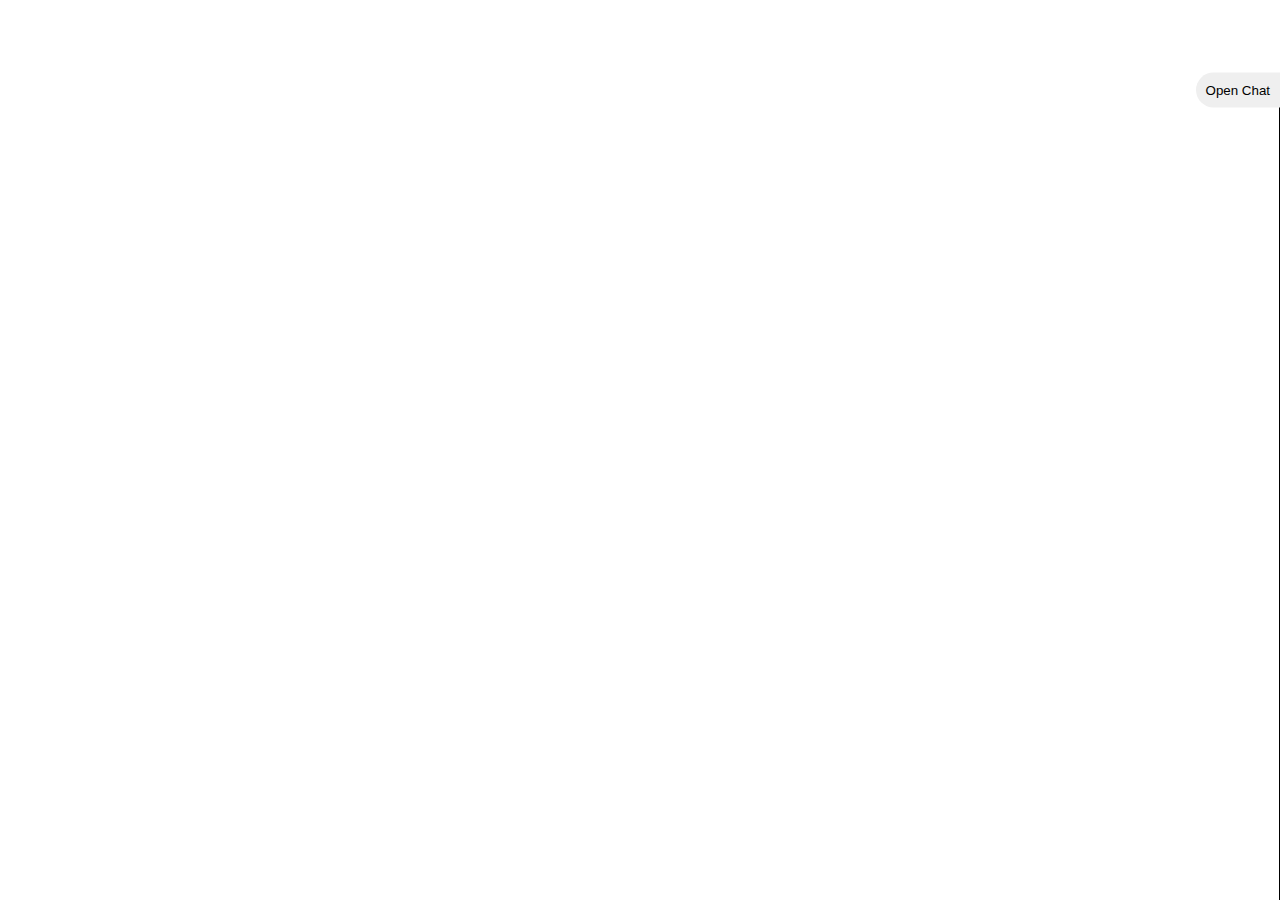
==== chatbot_block/chatbot/chatbot_design/index.html @ 9486bf1e "Add chatbot design for block" ====
<!DOCTYPE html>
<html lang="en">
<head>
  <meta charset="UTF-8">
  <meta name="viewport" content="width=device-width, initial-scale=1.0">
  <title>Simple Sidebar Chatbot</title>
  <link rel="stylesheet" href="styles.css">
</head>
<body>
  <div class="chat-container">
    <div class="chat-sidebar">
      <div class="chat-header">
        <h3>Chatbot</h3>
      </div>
      <div class="chat-messages" id="chatMessages"></div>
      <div class="chat-input">
        <input type="text" id="userInput" placeholder="Type your message...">
        <button id="sendBtn"></button>
      </div>
      <div class="chat-settings">settings
        <button id="settingsBtn"></button>
        <button id="exitBtn"></button>
      </div>
    </div>
    <button id="openBtn" class="openBtn">Open Chat</button>
  </div>
  
  <script src="script.js"></script>
</body>
</html>
---- chatbot_block/chatbot/chatbot_design/styles.css ----
.chat-container {
  position: relative;
}
  
.chat-sidebar {
  position: fixed;
  top: 80px;
  right: -440px;
  width: 400px;
  height: 100%;
  background-color: #dadada;
  padding: 20px;
  border-top-left-radius: 15px;
  outline-style: solid;
  outline-width: thin;
  transition: right 0.3s ease-in-out;
}

.chat-header {
  display: flex;
  width: 350px;
  justify-content: space-between;
  align-items: center;
  margin-bottom: 20px;
  background-color: white;
}

.chat-messages {
  position: absolute;
  width: 350px;
  max-height: 580px;
  overflow-y: auto;
  overflow-x: auto;
  margin-bottom: 20px;
  background-color: #dadada;
}

.chat-input {
  position: fixed;
  bottom: 30px;
  width: 350px;
}

#userInput {
  width: calc(100% - 20px);
  height: 30px;
  margin-right: 10px;
  border-radius: 10px;
  border: none;
  padding: 10px;
}

#userInput:focus {
  outline: none;
}

#sendBtn {
  position: absolute;
  top: 15px;
  right: 10px;
  height: 25px;
  width: 35px;
  border-radius: 5px;
  border: none;
  background: url('static/send-icon.svg') no-repeat 5px center;
}

.chat-settings {
  position: absolute;
  top: 0px;
  right: 0px;
  height: 780px;
  color: white;
  background-color: white;
}

#settingsBtn {
  position: absolute;
  bottom: 120px;
  right: 10px;
  height: 25px;
  width: 35px;
  border-radius: 5px;
  border: none;
  background: url('static/settings-icon.svg') no-repeat 5px center;
}

#exitBtn {
  position: absolute;
  top: 40px;
  right: 5px;
  height: 25px;
  width: 35px;
  border-radius: 5px;
  border: none;
  background: url('static/exit-icon.svg') no-repeat 5px center;
}

.openBtn {
  position: fixed;
  border-top-left-radius: 20px;
  border-top-right-radius: 0;
  border-bottom-left-radius: 20px;
  border-bottom-right-radius: 0;
  border: none;
  padding: 10px;
  top: 10%;
  right: 0;
  cursor: pointer;
  transform: translateY(-50%);
}

.openBtn:hover {
  background-color: black;
  color: white;
}
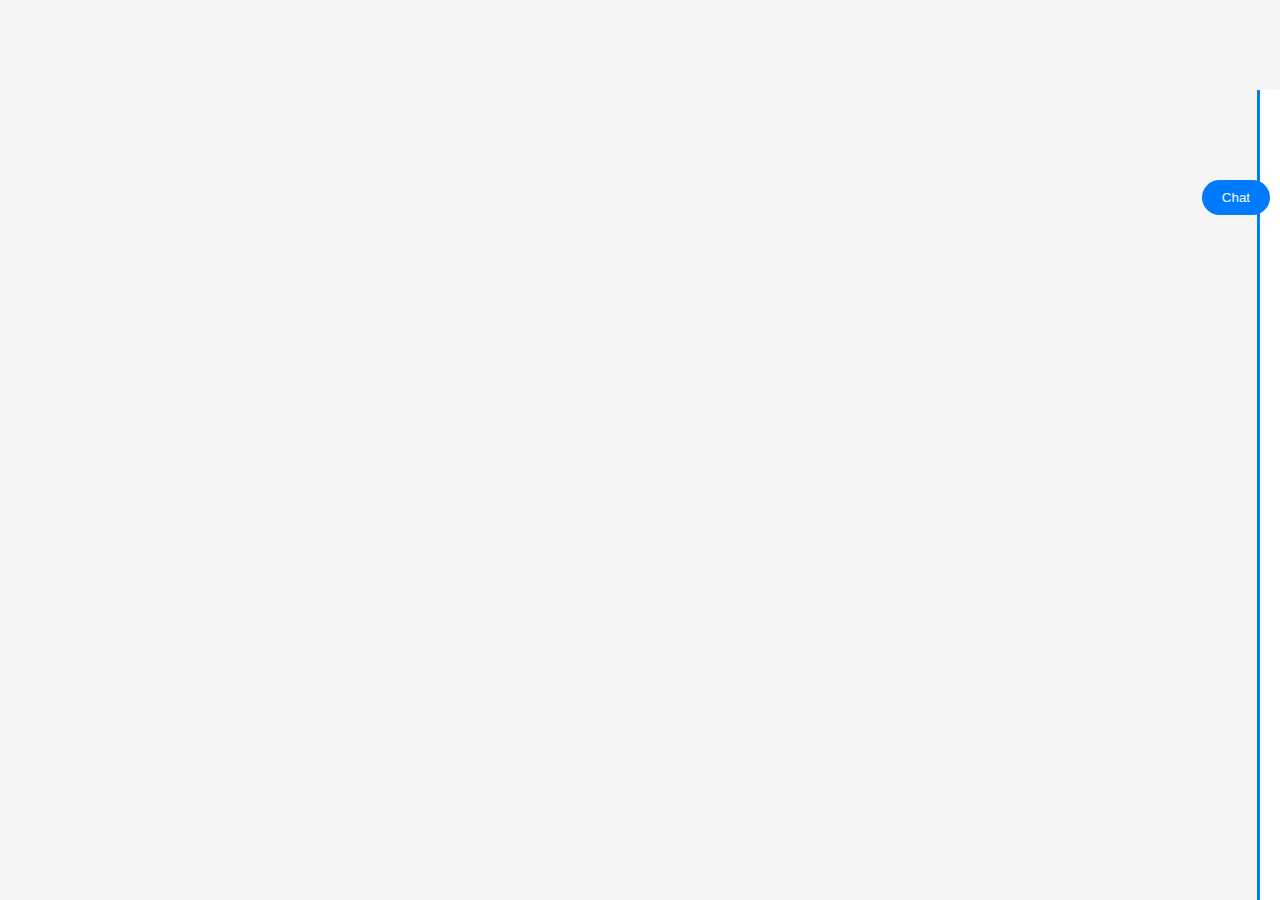
==== commit 382ad7fd: "Modify frontend" ====
--- a/chatbot_block/chatbot/chatbot_design/index.html
+++ b/chatbot_block/chatbot/chatbot_design/index.html
@@ -1,30 +1,25 @@
 <!DOCTYPE html>
 <html lang="en">
 <head>
-  <meta charset="UTF-8">
-  <meta name="viewport" content="width=device-width, initial-scale=1.0">
-  <title>Simple Sidebar Chatbot</title>
-  <link rel="stylesheet" href="styles.css">
+    <meta charset="UTF-8">
+    <meta name="viewport" content="width=device-width, initial-scale=1.0">
+    <title>Chatbot UI</title>
+    <link rel="stylesheet" href="styles.css">
 </head>
 <body>
-  <div class="chat-container">
     <div class="chat-sidebar">
-      <div class="chat-header">
-        <h3>Chatbot</h3>
-      </div>
-      <div class="chat-messages" id="chatMessages"></div>
-      <div class="chat-input">
-        <input type="text" id="userInput" placeholder="Type your message...">
-        <button id="sendBtn"></button>
-      </div>
-      <div class="chat-settings">settings
-        <button id="settingsBtn"></button>
-        <button id="exitBtn"></button>
-      </div>
+        <header class="chat-header">
+            <h3>Chotbot</h3>
+            <button id="exitBtn" class="icon-button exit-btn" aria-label="Close chat"></button>
+        </header>
+        <div class="chat-messages" id="chatMessages"></div>
+        <footer class="chat-footer">
+            <input type="text" id="userInput" placeholder="Type your message..." autofocus>
+            <button id="sendBtn" class="icon-button send-btn" aria-label="Send message"></button>
+        </footer>
     </div>
-    <button id="openBtn" class="openBtn">Open Chat</button>
-  </div>
-  
-  <script src="script.js"></script>
+    <button id="openBtn" class="open-btn">Chat</button>
+
+    <script src="script.js"></script>
 </body>
-</html>
+</html>--- a/chatbot_block/chatbot/chatbot_design/styles.css
+++ b/chatbot_block/chatbot/chatbot_design/styles.css
@@ -1,116 +1,120 @@
-.chat-container {
-  position: relative;
+body, html {
+  height: 100%;
+  margin: 0;
+  font-family: 'Helvetica Neue', Helvetica, Arial, sans-serif;
+  background: #f5f5f5;
 }
-  
+
 .chat-sidebar {
   position: fixed;
-  top: 80px;
-  right: -440px;
-  width: 400px;
-  height: 100%;
-  background-color: #dadada;
-  padding: 20px;
-  border-top-left-radius: 15px;
-  outline-style: solid;
-  outline-width: thin;
-  transition: right 0.3s ease-in-out;
+    top: 10%; /* Adjusted to start from the top */
+    bottom: 0; /* Adjusted to extend to the bottom */
+    right: -420px; /* Fully hide sidebar */
+    width: 400px;
+    background-color: #fff;
+    color: #333;
+    border-left: 3px solid #007BFF;
+    padding: 20px;
+    transition: right 0.5s ease-in-out;
+    display: flex;
+    flex-direction: column;
 }
 
 .chat-header {
   display: flex;
-  width: 350px;
   justify-content: space-between;
   align-items: center;
-  margin-bottom: 20px;
-  background-color: white;
+  font-size: 1.2rem;
+  margin-bottom: 10px;
 }
 
 .chat-messages {
-  position: absolute;
-  width: 350px;
-  max-height: 580px;
   overflow-y: auto;
-  overflow-x: auto;
-  margin-bottom: 20px;
-  background-color: #dadada;
+  padding: 10px;
+  background: #e9ecef;
+  height: calc(100% - 120px); /* Adjusts the height dynamically */
 }
 
-.chat-input {
-  position: fixed;
-  bottom: 30px;
-  width: 350px;
+/* Clearfix for floating elements */
+.chat-messages::after {
+  content: "";
+  display: table;
+  clear: both;
 }
 
-#userInput {
-  width: calc(100% - 20px);
-  height: 30px;
-  margin-right: 10px;
+.message {
+  max-width: 80%; /* Limit the maximum width */
+  padding: 10px;
   border-radius: 10px;
-  border: none;
-  padding: 10px;
+  margin-bottom: 10px;
+  display: inline-block;
 }
 
-#userInput:focus {
-  outline: none;
+.user-message {
+  background-color: #007BFF;
+  color: #fff;
+  float: right;
+  clear: both;
+  margin-right: 10px; /* Right margin for spacing */
 }
 
-#sendBtn {
-  position: absolute;
-  top: 15px;
-  right: 10px;
-  height: 25px;
-  width: 35px;
-  border-radius: 5px;
-  border: none;
-  background: url('static/send-icon.svg') no-repeat 5px center;
+.bot-message {
+  background-color: #606060;
+  color: #ffffff;
+  float: left;
+  clear: both;
+  margin-left: 10px; /* Left margin for spacing */
 }
 
-.chat-settings {
-  position: absolute;
-  top: 0px;
-  right: 0px;
-  height: 780px;
-  color: white;
-  background-color: white;
+
+.chat-footer {
+  display: flex;
+  margin-top: 10px;
 }
 
-#settingsBtn {
-  position: absolute;
-  bottom: 120px;
-  right: 10px;
-  height: 25px;
-  width: 35px;
+input, button {
+  outline: none;
+  padding: 10px;
   border-radius: 5px;
-  border: none;
-  background: url('static/settings-icon.svg') no-repeat 5px center;
+  border: 1px solid #ccc;
 }
 
-#exitBtn {
-  position: absolute;
-  top: 40px;
-  right: 5px;
-  height: 25px;
-  width: 35px;
-  border-radius: 5px;
-  border: none;
-  background: url('static/exit-icon.svg') no-repeat 5px center;
+input {
+  flex: 1;
+  margin-right: 10px;
 }
 
-.openBtn {
-  position: fixed;
-  border-top-left-radius: 20px;
-  border-top-right-radius: 0;
-  border-bottom-left-radius: 20px;
-  border-bottom-right-radius: 0;
-  border: none;
-  padding: 10px;
-  top: 10%;
-  right: 0;
-  cursor: pointer;
-  transform: translateY(-50%);
+.icon-button {
+  width: 40px;
+  height: 40px;
+  background-color: #007BFF;
+  color: #fff;
+  background-repeat: no-repeat;
+  background-position: center;
+  background-size: 20px 20px;
 }
 
-.openBtn:hover {
-  background-color: black;
-  color: white;
-}+.exit-btn {
+  background-image: url('static/exit-icon.svg');
+}
+
+.send-btn {
+  background-image: url('static/send-icon.svg');
+}
+
+.open-btn {
+  position: fixed;
+  top: 20%;
+  right: 10px;
+  background-color: #007BFF;
+  color: #fff;
+  border: none;
+  border-radius: 20px;
+  padding: 10px 20px;
+  cursor: pointer;
+  transition: background-color 0.3s, right 0.5s ease-in-out;
+}
+
+.open-btn:hover {
+  background-color: #0056b3;
+}
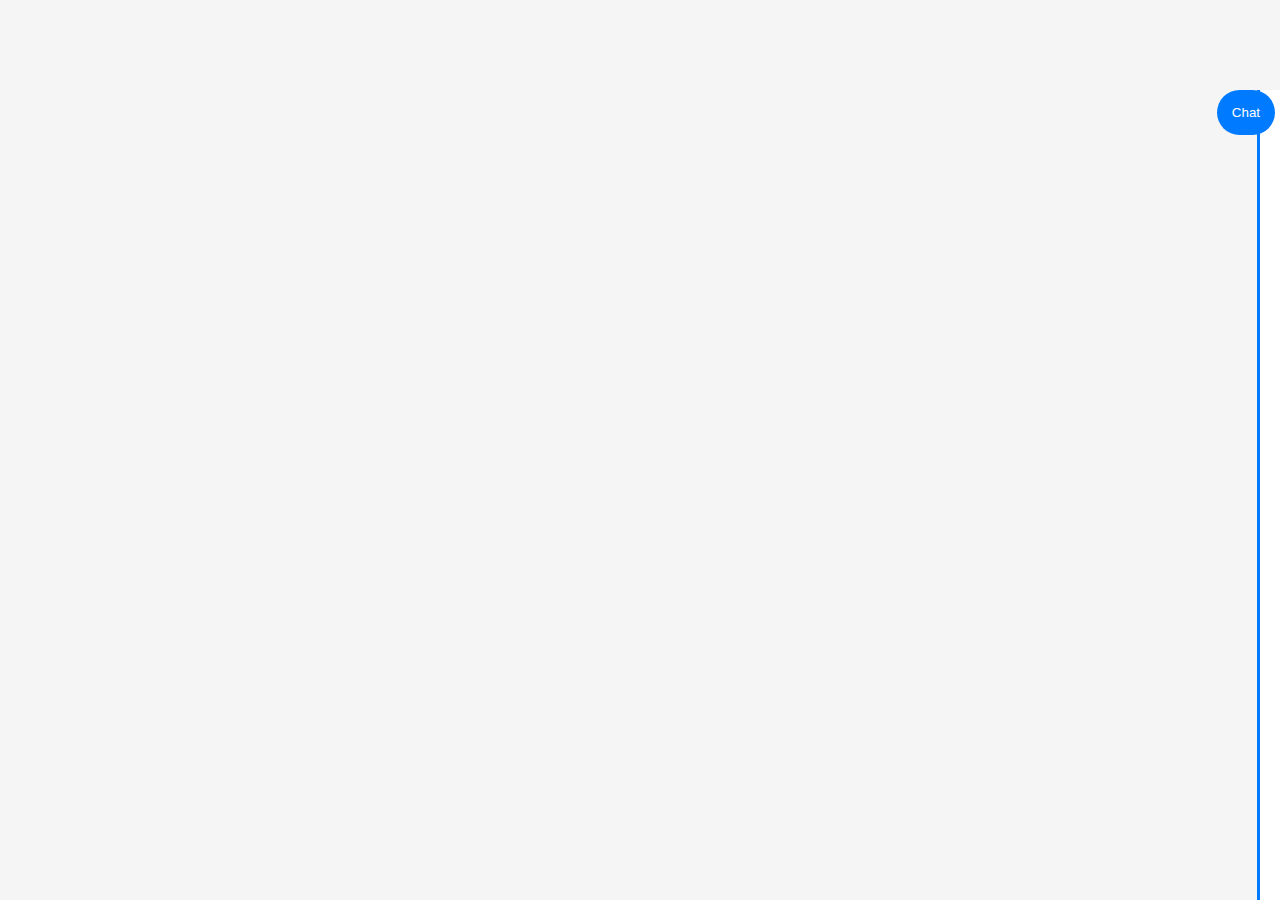
==== commit 142c43c1: "Make better frontend functions" ====
--- a/chatbot_block/chatbot/chatbot_design/index.html
+++ b/chatbot_block/chatbot/chatbot_design/index.html
@@ -9,7 +9,7 @@
 <body>
     <div class="chat-sidebar">
         <header class="chat-header">
-            <h3>Chotbot</h3>
+            <h3>MoodBot</h3>
             <button id="exitBtn" class="icon-button exit-btn" aria-label="Close chat"></button>
         </header>
         <div class="chat-messages" id="chatMessages"></div>
--- a/chatbot_block/chatbot/chatbot_design/styles.css
+++ b/chatbot_block/chatbot/chatbot_design/styles.css
@@ -48,6 +48,7 @@
   border-radius: 10px;
   margin-bottom: 10px;
   display: inline-block;
+  overflow-wrap: break-word; /* Ensures text wraps to next line */
 }
 
 .user-message {
@@ -104,13 +105,13 @@
 
 .open-btn {
   position: fixed;
-  top: 20%;
-  right: 10px;
+  top: 10%;
+  right: 5px;
   background-color: #007BFF;
   color: #fff;
   border: none;
-  border-radius: 20px;
-  padding: 10px 20px;
+  border-radius: 50px;
+  padding: 15px;
   cursor: pointer;
   transition: background-color 0.3s, right 0.5s ease-in-out;
 }
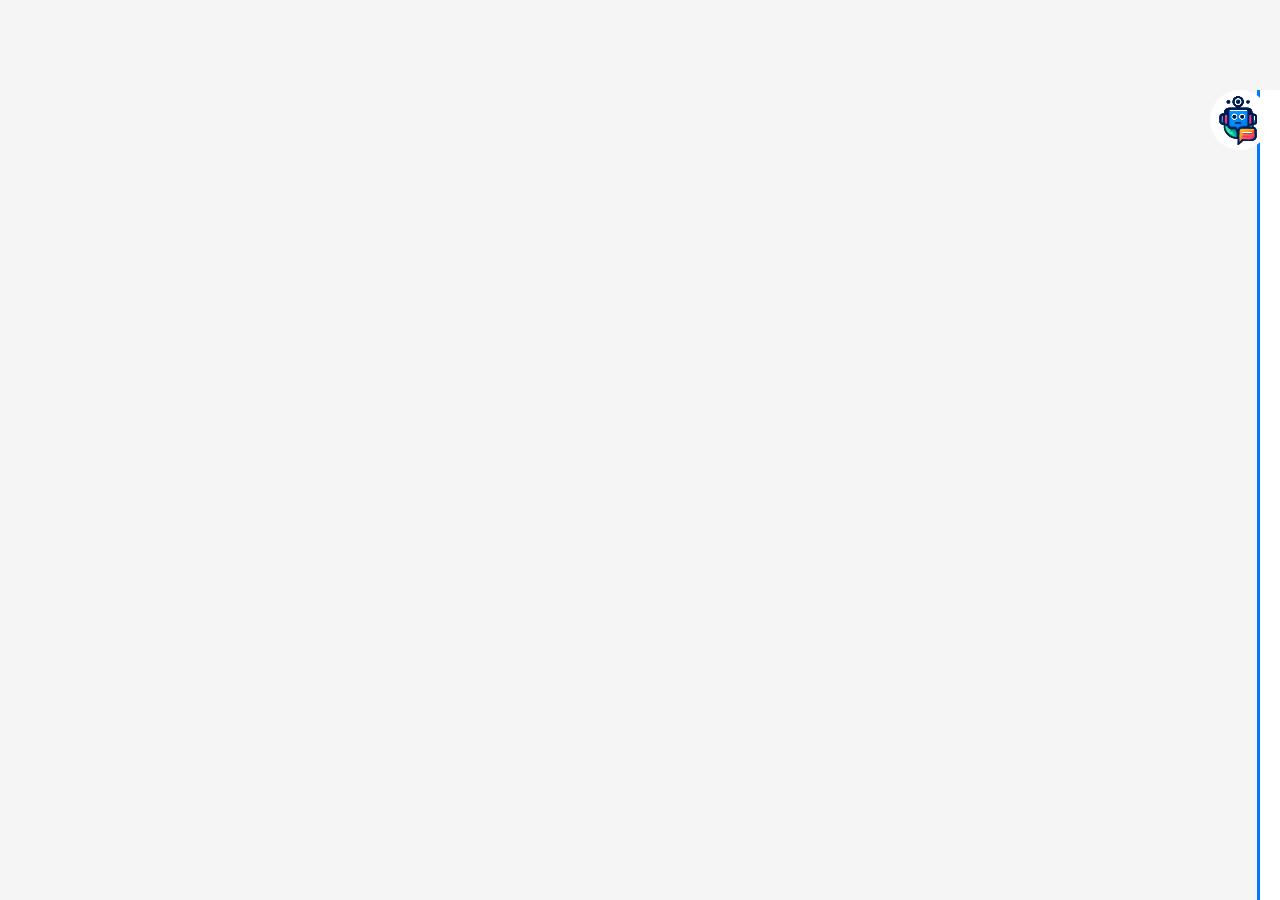
==== commit 8317eb3a: "Modify codes" ====
--- a/chatbot_block/chatbot/chatbot_design/index.html
+++ b/chatbot_block/chatbot/chatbot_design/index.html
@@ -18,7 +18,7 @@
             <button id="sendBtn" class="icon-button send-btn" aria-label="Send message"></button>
         </footer>
     </div>
-    <button id="openBtn" class="open-btn">Chat</button>
+    <button id="openBtn" class="open-btn"></button>
 
     <script src="script.js"></script>
 </body>
--- a/chatbot_block/chatbot/chatbot_design/styles.css
+++ b/chatbot_block/chatbot/chatbot_design/styles.css
@@ -25,7 +25,7 @@
   justify-content: space-between;
   align-items: center;
   font-size: 1.2rem;
-  margin-bottom: 10px;
+  padding-bottom: 10px;
 }
 
 .chat-messages {
@@ -56,7 +56,7 @@
   color: #fff;
   float: right;
   clear: both;
-  margin-right: 10px; /* Right margin for spacing */
+  margin-right: 5px; /* Right margin for spacing */
 }
 
 .bot-message {
@@ -64,7 +64,7 @@
   color: #ffffff;
   float: left;
   clear: both;
-  margin-left: 10px; /* Left margin for spacing */
+  margin-left: 5px; /* Left margin for spacing */
 }
 
 
@@ -88,7 +88,7 @@
 .icon-button {
   width: 40px;
   height: 40px;
-  background-color: #007BFF;
+  background-color: #ffffff;
   color: #fff;
   background-repeat: no-repeat;
   background-position: center;
@@ -103,19 +103,34 @@
   background-image: url('static/send-icon.svg');
 }
 
+.send-btn:hover {
+  background-image: url('static/send-icon.svg');
+  background-color: #007BFF;
+}
+
 .open-btn {
+  background-image: url('static/logo-icon.svg'); 
+  background-repeat: no-repeat;
+  background-size: cover; 
+  background-position: center; 
   position: fixed;
   top: 10%;
-  right: 5px;
-  background-color: #007BFF;
-  color: #fff;
+  right: 10px; 
+  width: 60px; 
+  height: 60px; 
   border: none;
   border-radius: 50px;
-  padding: 15px;
+  padding: 10px;
   cursor: pointer;
   transition: background-color 0.3s, right 0.5s ease-in-out;
+  display: flex;
+  align-items: center;
+  justify-content: center;
+  background-color: white; /* Ensures contrast if the image doesn't load */
 }
 
+
 .open-btn:hover {
-  background-color: #0056b3;
+  background-image: url('static/logo-icon.svg');
+  background-color: #41fff9;
 }
